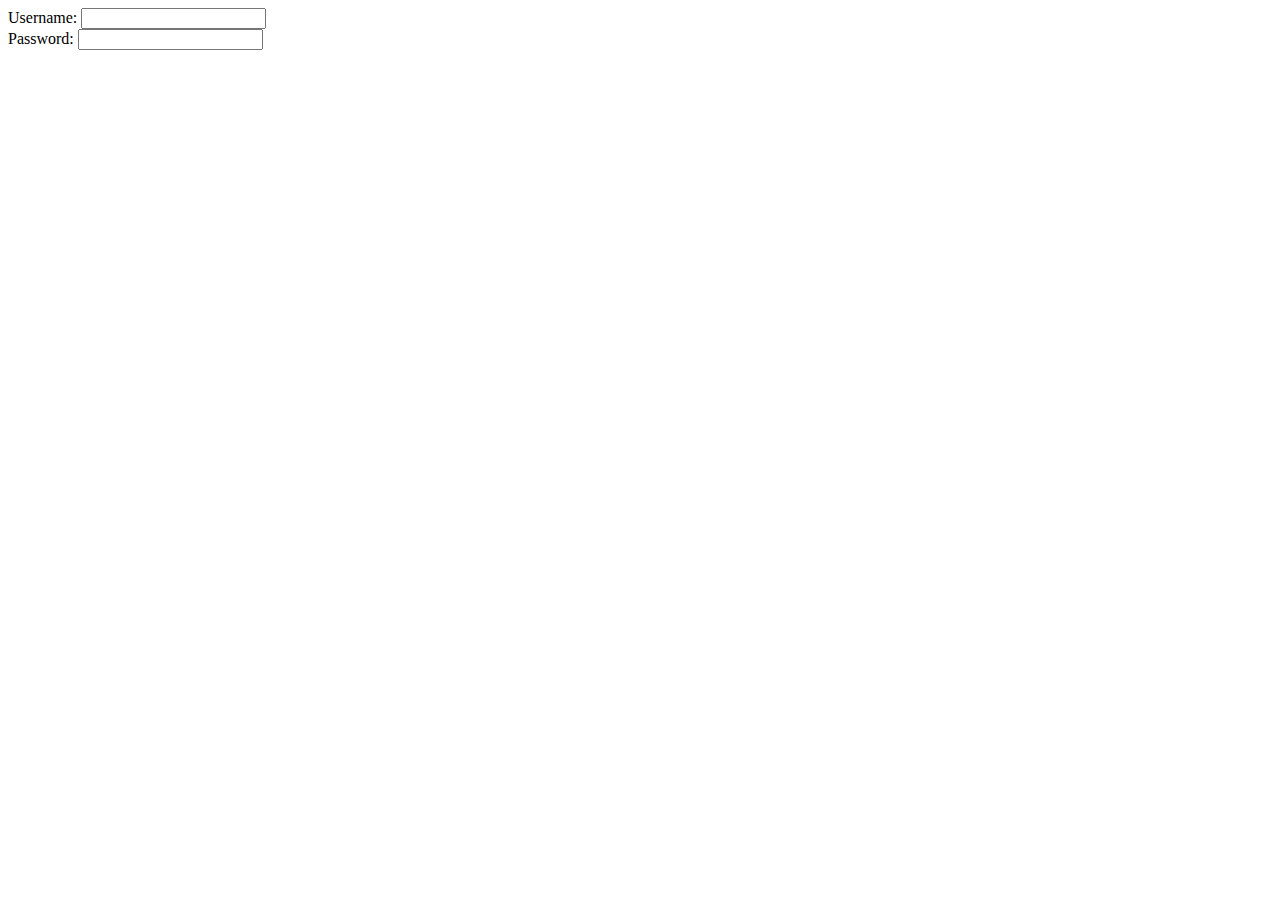
==== typescript/ts_tests/index.html @ 0c7a4775 "adding files" ====
<!DOCTYPE html>
<html lang="en">
<head>
    <meta charset="UTF-8">
    <meta name="viewport" content="width=device-width, initial-scale=1.0">
    <meta http-equiv="X-UA-Compatible" content="ie=edge">
    <title>Document</title>
</head>
<body>


    <span>Username: </span><input id="user" type="text"> <br> 
    <span>Password: </span><input id="pass" type="password">


    <script src="typescript.js"></script>
</body>
</html>
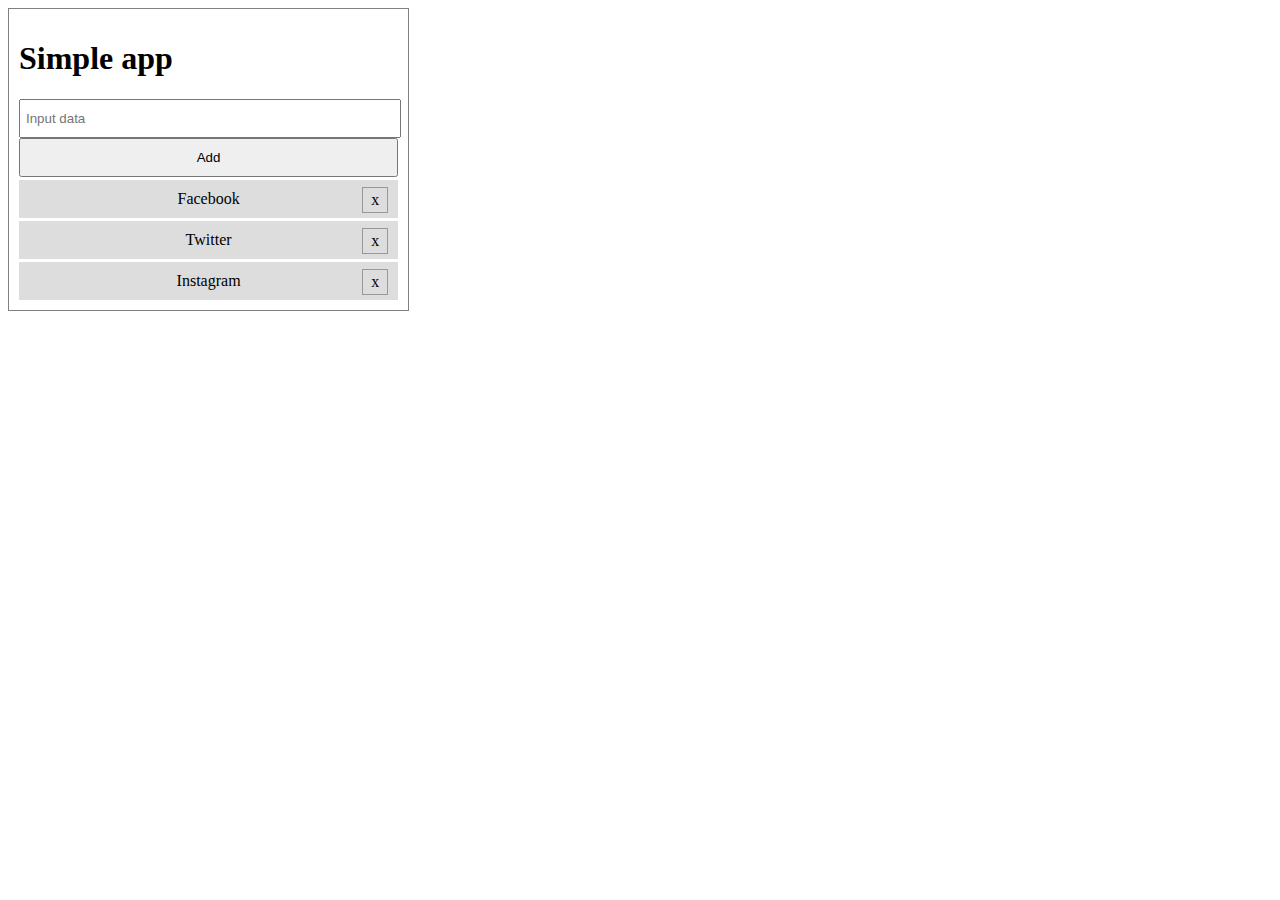
==== commit bd826498: "updated nov 6 2017" ====
--- a/typescript/ts_tests/index.html
+++ b/typescript/ts_tests/index.html
@@ -5,14 +5,20 @@
     <meta name="viewport" content="width=device-width, initial-scale=1.0">
     <meta http-equiv="X-UA-Compatible" content="ie=edge">
     <title>Document</title>
+    <link rel="stylesheet" href="style.css">
 </head>
 <body>
+<div class="theForm">
+    <h1>Simple app</h1>
+    <input id="blank_data" placeholder="Input data" type="text"><button onclick="adds();">Add</button>
+    <ul id="container">
+    </ul>
+</div>
 
+<script src="typescript.js"></script>
+        
+        
+        
 
-    <span>Username: </span><input id="user" type="text"> <br> 
-    <span>Password: </span><input id="pass" type="password">
-
-
-    <script src="typescript.js"></script>
 </body>
 </html>--- a/typescript/ts_tests/style.css
+++ b/typescript/ts_tests/style.css
@@ -0,0 +1,48 @@
+
+.theForm {
+    width: 30%;
+    border: 1px solid gray;
+    padding: 10px;
+}
+
+input {
+    width: 97%;
+    padding: 10px 5px;
+}
+
+button {
+    width: 100%;
+    padding: 10px 0px;
+}
+
+ul {
+    padding: 0px;
+    margin: 0px;
+    margin-top: 3px;
+}
+
+ul li {
+    background: #ddd;
+    list-style: none;
+    margin-top: 3px;
+    padding: 10px 5px;
+    text-align: center;
+}
+
+.active {
+    background: orange;
+}
+
+#aList {
+    position: relative;
+    background: #ddd;
+}
+
+.goRight {
+    position: absolute;
+    right: 10px;
+    cursor: pointer;
+    top: 20%;
+    padding: 3px 8px; 
+    border: 1px solid #999;
+}
